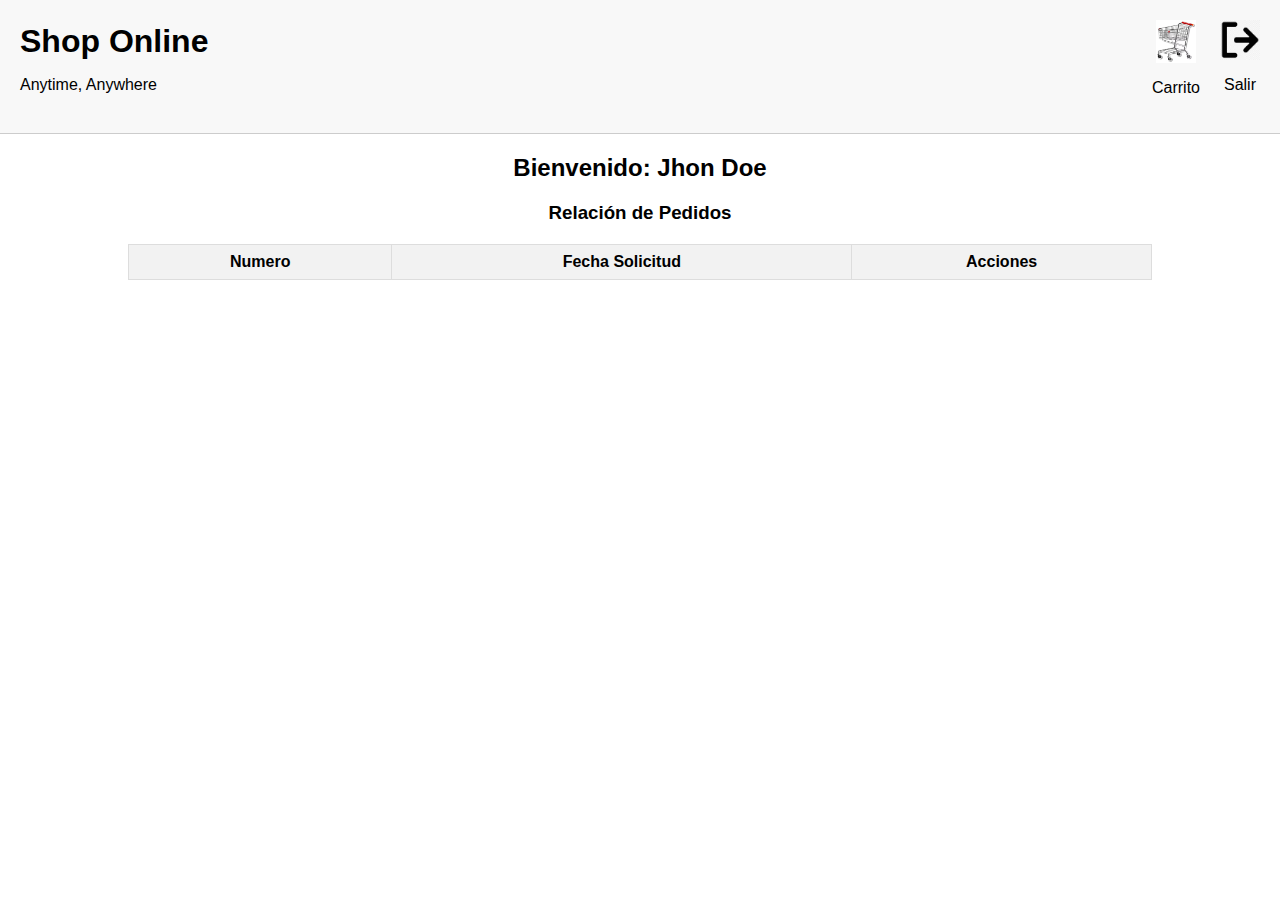
==== carrito.html @ 5726fb36 "Add files via upload" ====
<!DOCTYPE html>
<html lang="en">
  <head>
    <meta charset="UTF-8" />
    <meta name="viewport" content="width=device-width, initial-scale=1.0" />
    <title>Carrito de Compras</title>
    <link rel="stylesheet" href="carrito.css" />
    <link rel="stylesheet" href="shop.css" />
  </head>
  <body>
    <!-- Encabezado -->
    <header>
      <div class="header-left">
        <h1>Shop Online</h1>
        <p>Anytime, Anywhere</p>
      </div>
      <div class="header-right">
        <div class="cart">
          <img src="img/carritoCompras-.avif" alt="Carrito de compras" />
          <p>Carrito</p>
        </div>
        <div class="logout" id="logout">
          <img src="img/exit.jpg" alt="Salir" />
          <p>Salir</p>
        </div>
      </div>
    </header>

    <h2>Bienvenido: Jhon Doe</h2>

    <h3>Relación de Pedidos</h3>

    <table id="ordersTable">
      <thead>
        <tr>
          <th>Numero</th>
          <th>Fecha Solicitud</th>
          <th>Acciones</th>
        </tr>
      </thead>
      <tbody id="ordersList">
        <!-- Aquí se llenarán los pedidos -->
      </tbody>
    </table>

    <script>
      document.addEventListener("DOMContentLoaded", () => {
        loadOrders();
      });

      function loadOrders() {
        fetch("https://fakestoreapi.com/carts")
          .then((res) => res.json())
          .then((carts) => {
            const ordersList = document.getElementById("ordersList");
            carts.forEach((cart, index) => {
              const orderRow = document.createElement("tr");
              orderRow.innerHTML = `
                            <td>${index + 1}</td>
                            <td>${new Date(cart.date).toLocaleDateString()}</td>
                            <td><button onclick="viewOrder(${
                              cart.id
                            })">ver</button></td>
                        `;
              ordersList.appendChild(orderRow);
            });
          });
      }

      function viewOrder(orderId) {
        // Aquí puedes implementar la lógica para ver detalles del pedido
        alert(`Ver detalles del pedido ${orderId}`);
      }

      document.getElementById("logout").addEventListener("click", () => {
        window.location.href = "index.html";
      });
    </script>
  </body>
</html>
---- carrito.css ----
body {
  font-family: Arial, sans-serif;
}

header {
  display: flex;
  justify-content: space-between;
  padding: 20px;
  background-color: #f5f5f5;
}

h2,
h3 {
  text-align: center;
}

.order-info {
  width: 80%;
  margin: 0 auto;
  display: flex;
  justify-content: space-between;
  padding: 20px;
  background-color: #f9f9f9;
  border: 1px solid #ddd;
}

table {
  width: 80%;
  margin: 20px auto;
  border-collapse: collapse;
}

th,
td {
  border: 1px solid #ddd;
  padding: 8px;
  text-align: center;
}

th {
  background-color: #f2f2f2;
}

.total {
  width: 80%;
  margin: 20px auto;
  text-align: right;
}

.buttons {
  text-align: center;
  margin: 20px;
}

button {
  padding: 10px 20px;
  background-color: #d31024;
  color: white;
  border: none;
  cursor: pointer;
}

button:hover {
  background-color: #b2101a;
}
---- shop.css ----
/* Estilos generales */
body {
  font-family: Arial, sans-serif;
  margin: 0;
  padding: 0;
  box-sizing: border-box;
}

header {
  display: flex;
  justify-content: space-between;
  align-items: center;
  padding: 20px;
  background-color: #f8f8f8;
  border-bottom: 1px solid #ccc;
}

.header-left h1 {
  margin: 0;
}

.header-right {
  display: flex;
  gap: 20px;
}

.cart,
.logout {
  display: flex;
  flex-direction: column;
  align-items: center;
}

.cart img,
.logout img {
  width: 40px;
  cursor: pointer;
}

.search-section {
  display: flex;
  justify-content: center;
  align-items: center;
  padding: 20px;
  background-color: #f8f8f8;
  border-bottom: 1px solid #ccc;
}

.search-section input {
  width: 50%; /* Ajustamos el ancho al 50% de la pantalla */
  padding: 8px;
  font-size: 16px;
  margin-left: 10px;
}

.btn-search {
  margin-left: 10px;
  padding: 10px 20px;
  background-color: blue;
  color: white;
  border: none;
  cursor: pointer;
  font-size: 16px;
}

.categories {
  display: flex;
  justify-content: center;
  margin: 20px 0;
}

#categoriesList {
  display: flex;
  gap: 10px;
}

.category {
  padding: 10px 20px;
  background-color: #e0e0e0;
  border: none;
  cursor: pointer;
  font-size: 16px;
}

.category:hover {
  background-color: #ccc;
}

#productsList {
  display: flex;
  flex-wrap: wrap;
  justify-content: center;
  gap: 20px;
}

.product {
  border: 1px solid #ccc;
  padding: 10px;
  width: 200px;
  text-align: center;
}

.product img {
  width: 150px; /* Fija el ancho de las imágenes */
  height: 150px; /* Fija el alto de las imágenes */
  object-fit: contain; /* Ajusta la imagen dentro del contenedor sin recortarla */
  background-color: #f0f0f0; /* Fondo para imágenes más pequeñas */
  padding: 10px; /* Añade espacio interno */
}

.product h4 {
  font-size: 14px;
  margin-bottom: 10px;
}

.product p,
.product button {
  display: inline-block; /* Se alinean en una fila */
  margin: 0;
}

.product-price-add {
  display: flex; /* Usa flexbox para alinear horizontalmente */
  justify-content: space-between; /* Separa el precio y el botón */
  align-items: center; /* Alinea verticalmente al centro */
  margin-top: 10px;
}

.product button {
  background-color: orange;
  color: white;
  padding: 5px 10px;
  border: none;
  cursor: pointer;
}

.product button:hover {
  background-color: #ff9900;
}
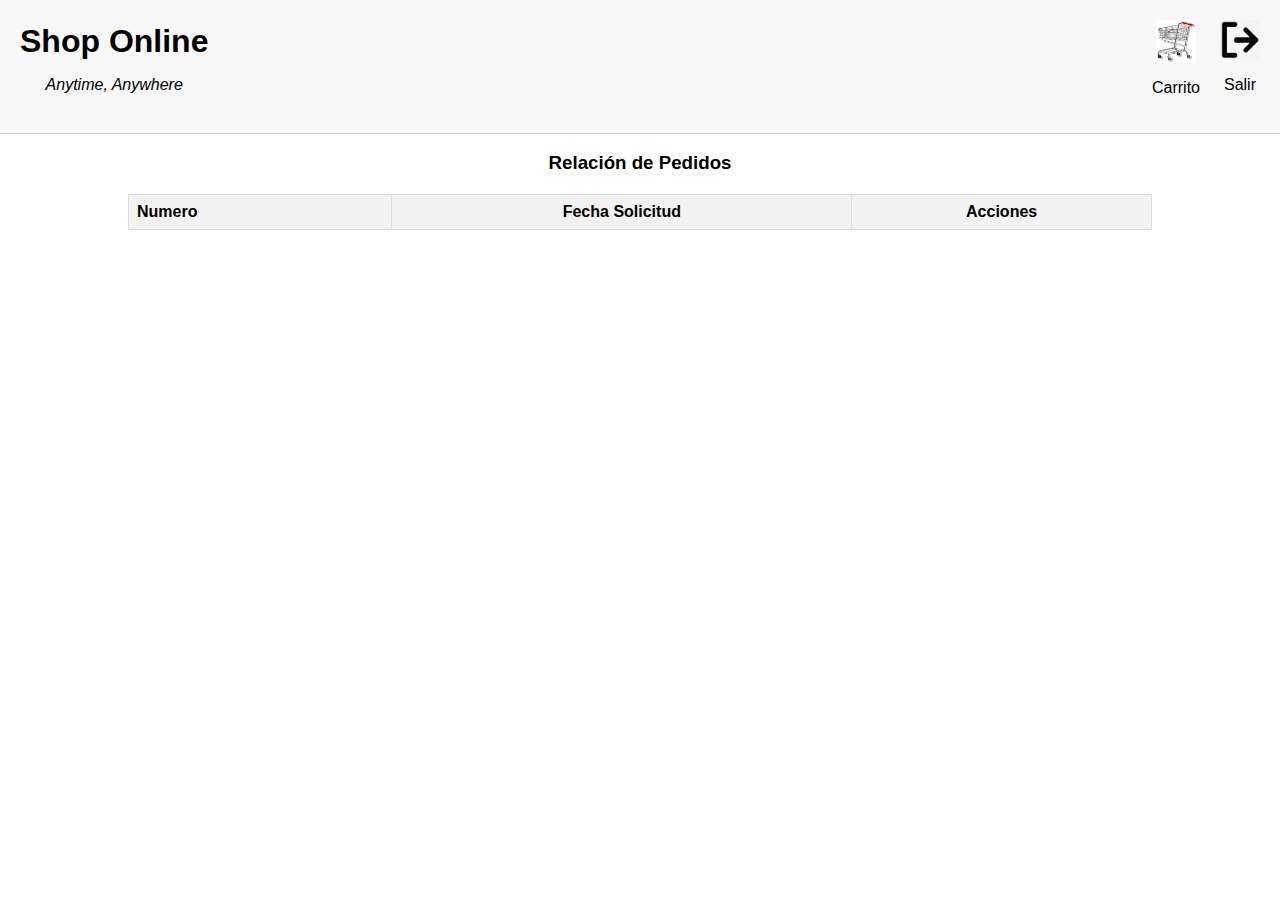
==== commit da0e2167: "Nuevas modificaciones" ====
--- a/carrito.html
+++ b/carrito.html
@@ -1,80 +1,48 @@
-<!DOCTYPE html>
-<html lang="en">
-  <head>
-    <meta charset="UTF-8" />
-    <meta name="viewport" content="width=device-width, initial-scale=1.0" />
-    <title>Carrito de Compras</title>
-    <link rel="stylesheet" href="carrito.css" />
-    <link rel="stylesheet" href="shop.css" />
-  </head>
-  <body>
-    <!-- Encabezado -->
-    <header>
-      <div class="header-left">
-        <h1>Shop Online</h1>
-        <p>Anytime, Anywhere</p>
-      </div>
-      <div class="header-right">
-        <div class="cart">
-          <img src="img/carritoCompras-.avif" alt="Carrito de compras" />
-          <p>Carrito</p>
-        </div>
-        <div class="logout" id="logout">
-          <img src="img/exit.jpg" alt="Salir" />
-          <p>Salir</p>
-        </div>
-      </div>
-    </header>
-
-    <h2>Bienvenido: Jhon Doe</h2>
-
-    <h3>Relación de Pedidos</h3>
-
-    <table id="ordersTable">
-      <thead>
-        <tr>
-          <th>Numero</th>
-          <th>Fecha Solicitud</th>
-          <th>Acciones</th>
-        </tr>
-      </thead>
-      <tbody id="ordersList">
-        <!-- Aquí se llenarán los pedidos -->
-      </tbody>
-    </table>
-
-    <script>
-      document.addEventListener("DOMContentLoaded", () => {
-        loadOrders();
-      });
-
-      function loadOrders() {
-        fetch("https://fakestoreapi.com/carts")
-          .then((res) => res.json())
-          .then((carts) => {
-            const ordersList = document.getElementById("ordersList");
-            carts.forEach((cart, index) => {
-              const orderRow = document.createElement("tr");
-              orderRow.innerHTML = `
-                            <td>${index + 1}</td>
-                            <td>${new Date(cart.date).toLocaleDateString()}</td>
-                            <td><button onclick="viewOrder(${
-                              cart.id
-                            })">ver</button></td>
-                        `;
-              ordersList.appendChild(orderRow);
-            });
-          });
-      }
-
-      function viewOrder(orderId) {
-        // Aquí puedes implementar la lógica para ver detalles del pedido
-        alert(`Ver detalles del pedido ${orderId}`);
-      }
-
-      document.getElementById("logout").addEventListener("click", () => {
-        window.location.href = "index.html";
-      });
-    </script>
-  </body>
-</html>
+<!DOCTYPE html>
+<html lang="en">
+  <head>
+    <meta charset="UTF-8" />
+    <meta name="viewport" content="width=device-width, initial-scale=1.0" />
+    <title>Carrito de Compras</title>
+    <link rel="stylesheet" href="css/carrito.css" />
+    <link rel="stylesheet" href="css/shop.css" />
+  </head>
+  <body>
+    <!-- Encabezado -->
+    <header>
+      <div class="header-left">
+        <h1>Shop Online</h1>
+        <p>Anytime, Anywhere</p>
+      </div>
+      <div class="header-center">
+        <p></p>
+      </div>
+      <div class="header-right">
+        <div class="cart">
+          <img src="img/carritoCompras.avif" alt="Carrito de compras" />
+          <p>Carrito</p>
+        </div>
+        <div class="logout" id="logout">
+          <img src="img/exit.jpg" alt="Salir" />
+          <p>Salir</p>
+        </div>
+      </div>
+    </header>
+
+    <h3>Relación de Pedidos</h3>
+
+    <table id="ordersTable">
+      <thead>
+        <tr>
+          <th>Numero</th>
+          <th>Fecha Solicitud</th>
+          <th>Acciones</th>
+        </tr>
+      </thead>
+      <tbody id="ordersList">
+        <!-- Aquí se llenarán los pedidos -->
+      </tbody>
+    </table>
+    <script src="js/carrito.js"></script>
+  </body>
+</html>
--- a/css/carrito.css
+++ b/css/carrito.css
@@ -0,0 +1,68 @@
+body {
+  font-family: Arial, sans-serif;
+}
+
+header {
+  display: flex;
+  justify-content: space-between;
+  padding: 20px;
+  background-color: #f5f5f5;
+}
+
+h2,
+h3 {
+  text-align: center;
+}
+.order-info {
+  width: 80%;
+  margin: 0 auto;
+  display: flex;
+  justify-content: space-between;
+  padding: 20px;
+  background-color: #f9f9f9;
+  border: 1px solid #ddd;
+}
+
+table {
+  width: 80%;
+  margin: 20px auto;
+  border-collapse: collapse;
+}
+th,
+td {
+  border: 1px solid #ddd;
+  padding: 8px;
+  text-align: center; /* Alineación predeterminada para todas las columnas */
+}
+th {
+  background-color: #f2f2f2;
+}
+
+td:first-child, /* Selecciona la primera columna de cada fila */
+th:first-child {
+  /* Selecciona la cabecera de la primera columna */
+  text-align: left; /* Cambia la alineación a izquierda */
+}
+
+.total {
+  width: 80%;
+  margin: 20px auto;
+  text-align: right;
+}
+
+.buttons {
+  text-align: center;
+  margin: 20px;
+}
+
+button {
+  padding: 10px 20px;
+  background-color: #d31024;
+  color: white;
+  border: none;
+  cursor: pointer;
+}
+
+button:hover {
+  background-color: #b2101a;
+}
--- a/css/shop.css
+++ b/css/shop.css
@@ -0,0 +1,149 @@
+/* Estilos generales */
+body {
+  font-family: Arial, sans-serif;
+  margin: 0;
+  padding: 0;
+  box-sizing: border-box;
+}
+
+header {
+  display: flex;
+  justify-content: space-between;
+  align-items: center;
+  padding: 20px;
+  background-color: #f8f8f8;
+  border-bottom: 1px solid #ccc;
+}
+
+.header-left h1 {
+  margin: 0;
+}
+.header-left p {
+  font-family: "Segoe UI", Tahoma, Geneva, Verdana, sans-serif;
+  font-style: italic;
+  text-align: center;
+}
+
+.header-right {
+  display: flex;
+  gap: 20px;
+}
+h2 {
+  text-align: center;
+  color: rgb(0, 76, 255);
+}
+
+.cart,
+.logout {
+  display: flex;
+  flex-direction: column;
+  align-items: center;
+}
+
+.cart img,
+.logout img {
+  width: 40px;
+  cursor: pointer;
+}
+
+.search-section {
+  display: flex;
+  justify-content: center;
+  align-items: center;
+  padding: 20px;
+  background-color: #f8f8f8;
+  border-bottom: 1px solid #ccc;
+}
+
+.search-section input {
+  width: 50%; /* Ajustamos el ancho al 50% de la pantalla */
+  padding: 8px;
+  font-size: 16px;
+  margin-left: 10px;
+}
+
+.btn-search {
+  margin-left: 10px;
+  padding: 10px 20px;
+  background-color: blue;
+  color: white;
+  border: none;
+  cursor: pointer;
+  font-size: 16px;
+}
+
+.categories {
+  display: flex;
+  justify-content: center;
+  margin: 20px 0;
+}
+
+#categoriesList {
+  display: flex;
+  gap: 10px;
+}
+
+.category {
+  padding: 10px 20px;
+  background-color: #e0e0e0;
+  border: none;
+  cursor: pointer;
+  font-size: 16px;
+}
+
+.category:hover {
+  background-color: #a0edec;
+}
+
+#productsList {
+  display: flex;
+  flex-wrap: wrap;
+  justify-content: center;
+  gap: 20px;
+}
+
+.product {
+  border: 1px solid #ccc;
+  padding: 10px;
+  width: 200px;
+  text-align: center;
+}
+
+.product img {
+  width: 150px; /* Fija el ancho de las imágenes */
+  height: 150px; /* Fija el alto de las imágenes */
+  object-fit: contain; /* Ajusta la imagen dentro del contenedor sin recortarla */
+  background-color: #f0f0f0; /* Fondo para imágenes más pequeñas */
+  padding: 10px; /* Añade espacio interno */
+}
+
+.product h4 {
+  font-size: 14px;
+  margin-bottom: 10px;
+}
+
+.product p,
+.product button {
+  display: inline-block; /* Se alinean en una fila */
+  margin: 0;
+}
+
+.product-price-add {
+  display: flex; /* Usa flexbox para alinear horizontalmente */
+  justify-content: space-between; /* Separa el precio y el botón */
+  align-items: center; /* Alinea verticalmente al centro */
+  margin-top: 10px;
+}
+
+.product button {
+  background-color: rgb(255, 106, 0);
+  color: white;
+  padding: 5px 15px;
+  border: none;
+  border-radius: 5px;
+  cursor: pointer;
+}
+
+.product button:hover {
+  background-color: #ff9900;
+}
